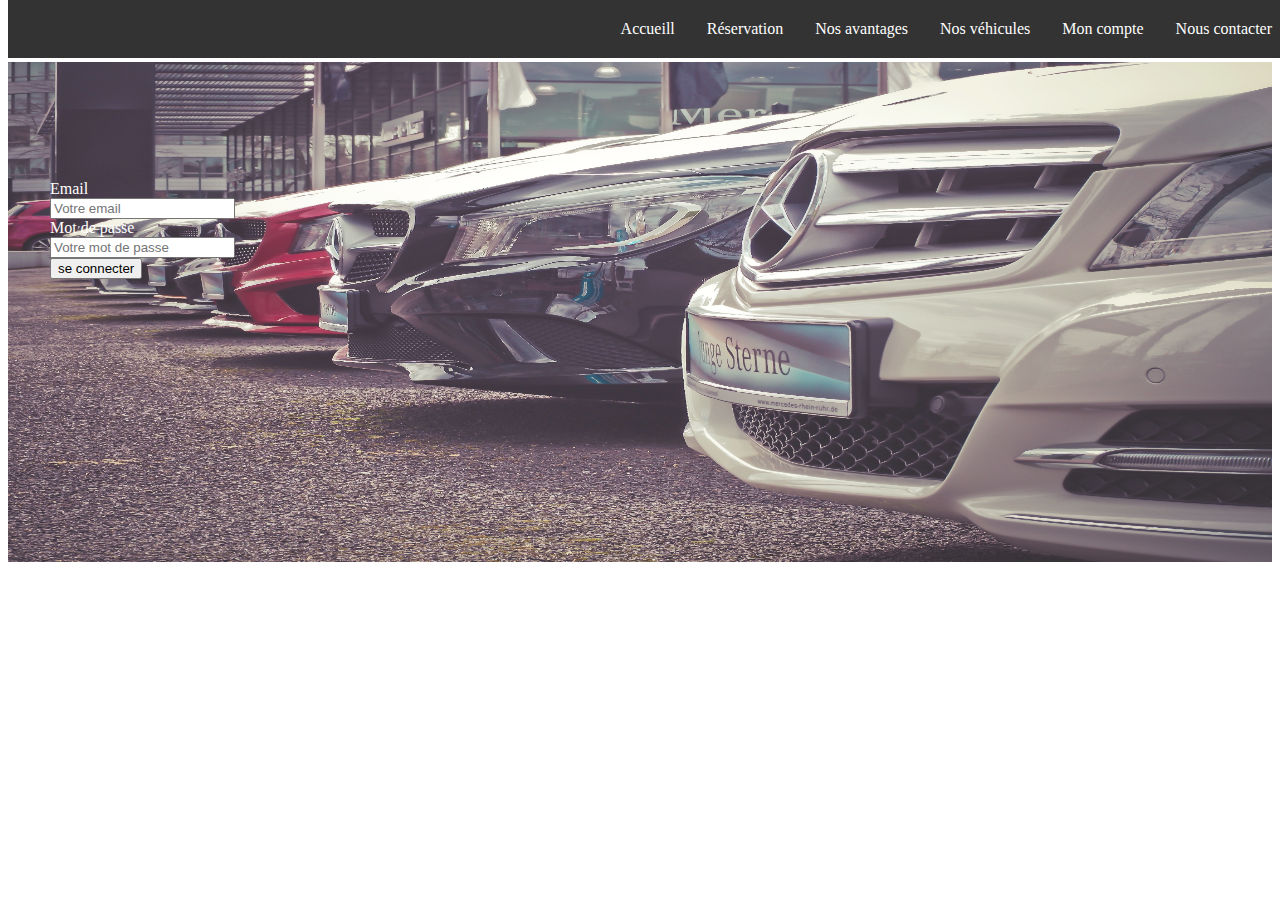
==== Mon compte.html @ f47e4bdf "test" ====
<!DOCTYPE html>
<html lang="en">
<head>
    <meta charset="UTF-8">
    <meta name="viewport" content="width=device-width, initial-scale=1.0">
    <title>agence de location</title>
</head>
<link rel="stylesheet" href="style.css">
<body>
<!-----------------------------Navigation bar------------------------------------------->
  <div>
  
    <img src="logo.jpeg" width="50" height="50" class="img">
        
        <ul>
         
          <li> <a href="Nous contacter.html">Nous contacter</a> </li>
          <li> <a href="Mon compte.html">Mon compte</a> </li>
         
         <li> <a href="#Nos véhicules">Nos véhicules</a> </li>   
         
         <li> <a href="#Nos avantages">Nos avantages</a> </li> 
         <li> <a href="#Réservation">Réservation</a> </li> 
         <li> <a href="index.html">Accueill</a> </li> 
         </ul>
</div>
 <!-----------------------------Formulaire------------------------------------------->

<img src="pexels-pixabay-164634(1).jpg" alt="photo" width="1272" height="500" class="img" >
<p class="titre1">Mon compte</p>
 <div class="compte"> 
    <label>Email</label><br>
    <input type="email" id="" name="" placeholder="Votre email"><br>
    <label>Mot de passe</label><br>
    <input type="password" id="" name="" placeholder="Votre mot de passe"><br>
    <button type="submit" class="bouton">se connecter</button>
    
    
   
     
      
      

      


</div>
---- style.css ----
.bodyy
{
  width: 100%;
  overflow-x: hidden; //horizontal
    overflow-y: scroll; //vertical
}

ul {
    list-style-type: none;
    margin: 0;
    padding: 0;
    overflow: hidden;
    background-color: #333;
    position: fixed;
  top: 0;
  width: 100%;
  }
  
  li {
    float: right;
  }
  
  li a {
    
    display: block;
    color: white;
    text-align: center;
    padding: 20px 16px;
    text-decoration: none;
  }
  
  li a:hover {
    background-color: #111;
 
   
}
.titre{
    text-align: center;
    font-size: 30px;
    color: #333;
    
    
}
.titre2{
  text-align: center;
  font-size: 30px;
  color: white;
  
}
.flex-container {
    padding-left: 140px;
    display: flex;
    justify-content: center;
    border-color: black;
    margin: 35px 35px 35px 35px;
	
}
.flex-container1 {
  padding-left: 260px;
  display: flex;
  justify-content: center;
  border-color: black;
}
.flex-container2 {
    
  display: flex;
  align-items: baseline;
  justify-content: space-around;
  
  color: black;
  height: 100;
 
}
    .bouton{
      text-align: center;
      top: 400px;
      

    }
    .bouton1{
      text-align: center;
      font-size: 50px;
      text-decoration: underline;
      transform: scale(1.5);

    }
    
    .reserv{
      text-align: center;
      opacity: 1.5;
        position: absolute;
        z-index: 1;
        top: 200px;
        left: 30px;
        color:white;
        border: solid;
        opacity: 1;
        
       
    }
    .titre1{
      text-align: center;
      
        position: absolute;
        z-index: 1;
        top: 180px;
        left: 50px;
        color: white;
    }
    .img{
      z-index: 2;
      opacity: 0.8;
      width: 100%;
    }
   
    
    .bouton:hover {
      background-color: #bdc3c7;
      transform: scale(1.5);
    }
      
     
      .compte{
        position: absolute;
        z-index: 1;
        border-radius: 5px;
        padding: 20px;
        top: 160px;
        left: 30px;
        color:white

      }
     
        
      
      .shadow{
        box-shadow: 1px 1px 1px 1px black;
        
    }
    .car{
      font-family: 'Courier New', Courier, monospace;
      font-style: italic;
      flex-grow:3;
    }
    
    footer {
      text-align: center;
      padding: 3px;
      background-color: #333;
      color: white;
    }
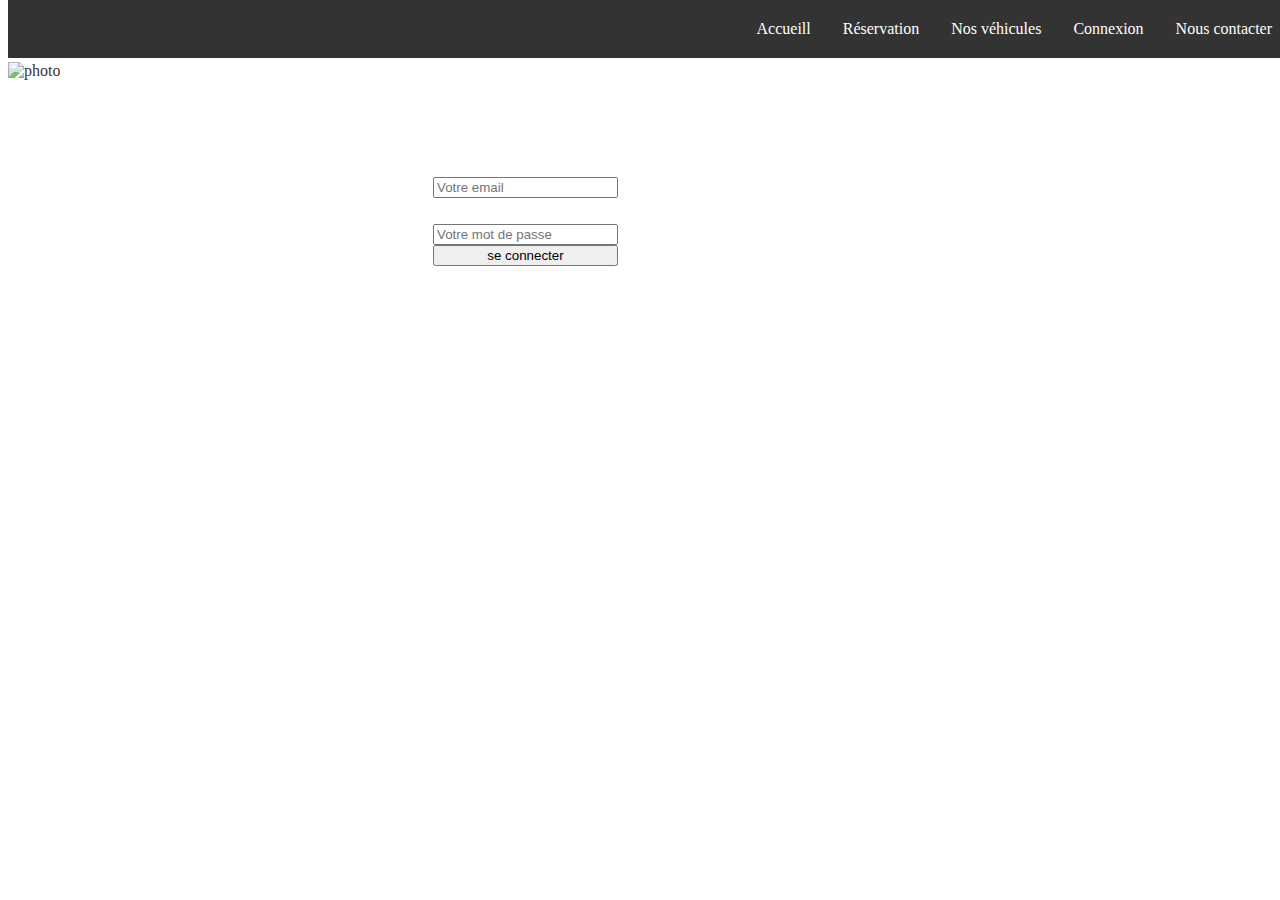
==== commit 9d7c021d: "Update Mon compte.html" ====
--- a/Mon compte.html
+++ b/Mon compte.html
@@ -15,18 +15,18 @@
         <ul>
          
           <li> <a href="Nous contacter.html">Nous contacter</a> </li>
-          <li> <a href="Mon compte.html">Mon compte</a> </li>
+          <li> <a href="connextion.html">Connexion</a> </li>
          
          <li> <a href="#Nos véhicules">Nos véhicules</a> </li>   
          
-         <li> <a href="#Nos avantages">Nos avantages</a> </li> 
+        
          <li> <a href="#Réservation">Réservation</a> </li> 
          <li> <a href="index.html">Accueill</a> </li> 
          </ul>
 </div>
  <!-----------------------------Formulaire------------------------------------------->
 
-<img src="pexels-pixabay-164634(1).jpg" alt="photo" width="1272" height="500" class="img" >
+<img src="pexels-pixabay-33488.jpg" alt="photo" width="1272" height="500" class="img" >
 <p class="titre1">Mon compte</p>
  <div class="compte"> 
     <label>Email</label><br>
@@ -44,4 +44,4 @@
       
 
 
-</div>+</div>
--- a/style.css
+++ b/style.css
@@ -1,8 +1,8 @@
 .bodyy
 {
   width: 100%;
-  overflow-x: hidden; //horizontal
-    overflow-y: scroll; //vertical
+  overflow-x: hidden; 
+    overflow-y: scroll; 
 }
 
 ul {
@@ -50,30 +50,31 @@
 .flex-container {
     padding-left: 140px;
     display: flex;
-    justify-content: center;
+    justify-content: space-around;
     border-color: black;
     margin: 35px 35px 35px 35px;
-	
-}
+    flex-grow: 4;
+  }
 .flex-container1 {
   padding-left: 260px;
   display: flex;
-  justify-content: center;
+  justify-content: space-around;
   border-color: black;
+  flex-grow: 4;
 }
 .flex-container2 {
     
   display: flex;
   align-items: baseline;
   justify-content: space-around;
-  
+  flex-grow: 3;
   color: black;
   height: 100;
  
 }
     .bouton{
-      text-align: center;
-      top: 400px;
+      position: center;
+      width: 100%;
       
 
     }
@@ -86,12 +87,12 @@
     }
     
     .reserv{
-      text-align: center;
-      opacity: 1.5;
+     
+      
         position: absolute;
         z-index: 1;
-        top: 200px;
-        left: 30px;
+        top: 150px;
+        left: 200px;
         color:white;
         border: solid;
         opacity: 1;
@@ -103,9 +104,10 @@
       
         position: absolute;
         z-index: 1;
-        top: 180px;
-        left: 50px;
+        top: 80px;
+        left: 520px;
         color: white;
+        font-size: 20px;
     }
     .img{
       z-index: 2;
@@ -125,22 +127,59 @@
         z-index: 1;
         border-radius: 5px;
         padding: 20px;
-        top: 160px;
-        left: 30px;
-        color:white
+        top: 120px;
+        left: 400px;
+        color:white;
+      text-align: left;  
+  
+  margin: 8px 10px 8px 10px;
+  border: solid;
 
+      }
+      input[type=text] {
+        width: 100%;
+        padding: right;
+        margin: 8px 0;
+        box-sizing: border-box;
+      }
+      input[type=email] {
+        width: 100%;
+        padding: right;
+        margin: 8px 0;
+        box-sizing: border-box;
+      }
+      input[type=tel] {
+        width: 100%;
+        padding: right;
+        margin: 8px 0;
+        box-sizing: border-box;
+      }
+      select{
+        width: 40%;
+        padding: right;
+        margin: 8px 0;
+        box-sizing: border-box;  
+      }
+      input[type=date] {
+        width: 52%;
+        padding: right;
+        margin: 8px 0;
+        box-sizing: border-box;
       }
      
         
       
       .shadow{
         box-shadow: 1px 1px 1px 1px black;
+        flex-grow: 3;
+        width:200px;
+         height:150px ;
         
     }
     .car{
       font-family: 'Courier New', Courier, monospace;
       font-style: italic;
-      flex-grow:3;
+     
     }
     
     footer {
@@ -149,4 +188,4 @@
       background-color: #333;
       color: white;
     }
-    +    
